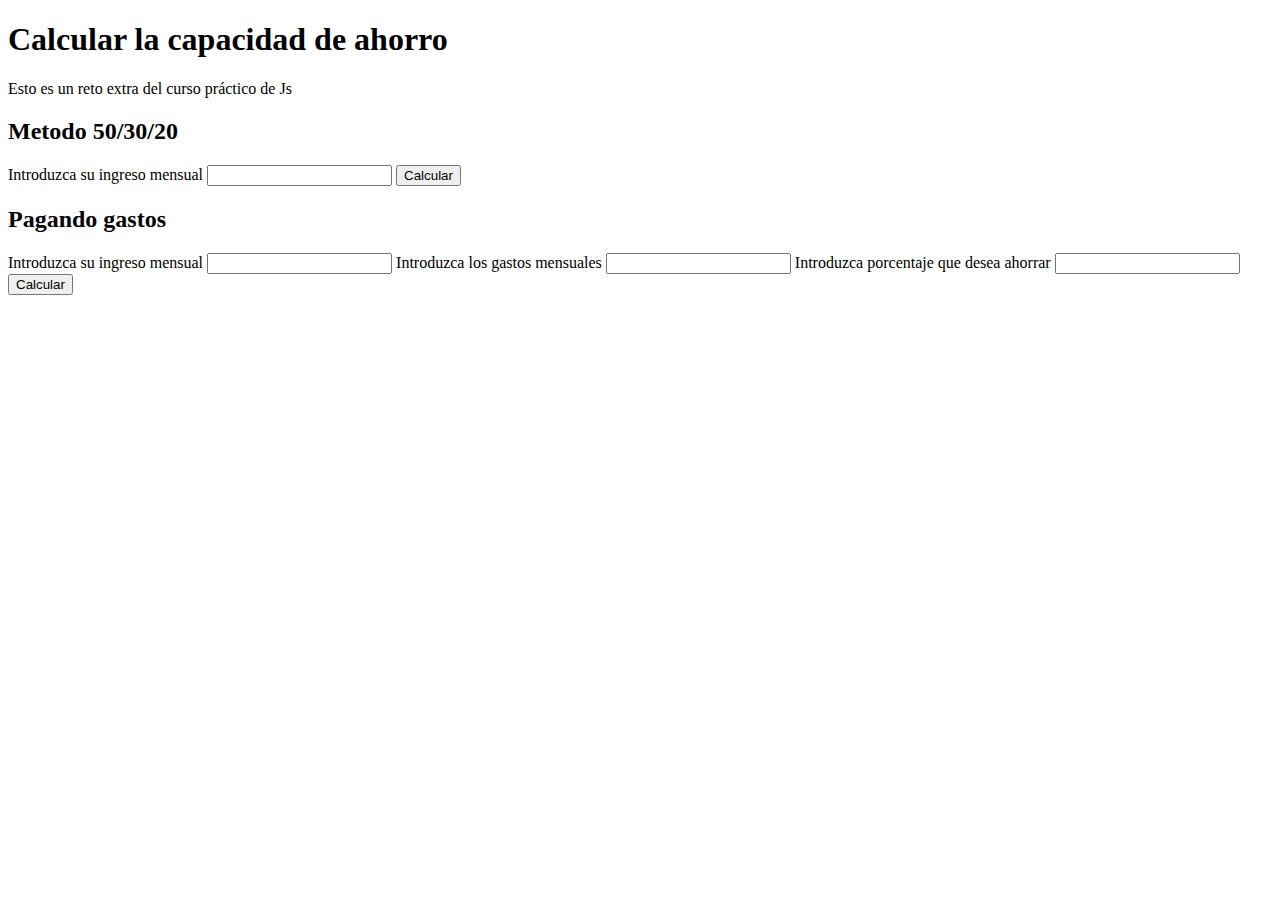
==== ahorros.html @ d4ddcf2e "Añadido cálculo de ahorros" ====
<!DOCTYPE html>
<html lang="en">
<head>
    <meta charset="UTF-8">
    <meta http-equiv="X-UA-Compatible" content="IE=edge">
    <meta name="viewport" content="width=device-width, initial-scale=1.0">
    <link rel="preconnect" href="https://fonts.googleapis.com">
    <link rel="preconnect" href="https://fonts.gstatic.com" crossorigin>
    <link href="https://fonts.googleapis.com/css2?family=Quicksand:wght@300;500;700&display=swap" rel="stylesheet">
    <title>Capacidad de Ahorro | Curso de Platzi</title>
</head>
<body>
        <header>
            <h1>Calcular la capacidad de ahorro</h1>
            <p>Esto es un reto extra del curso práctico de Js</p>
        </header>

        <section class="50/30/20-container ahorro-container">
            <form action="" class="ahorro-form">
                <h2>Metodo 50/30/20</h2>
                <label for="ingresos">Introduzca su ingreso mensual</label>
                <input type="number" name="ingresos" id="ingresosInput">

                <button type="button" onclick="calcularValores()">Calcular</button>
                <div>
                    <span id="result1"></span>
                    <span id="result2"></span>
                    <span id="result3"></span>
                </div>
            </form>
        </section>
        <section class="50/30/20-container ahorro-container">
            <form action="" class="ahorro-form">
                <h2>Pagando gastos</h2>
                <label for="ingresos">Introduzca su ingreso mensual</label>
                <input type="number" name="ingresos" id="ingresosInput2">
                <label for="gastos">Introduzca los gastos mensuales</label>
                <input type="number" name="gastos" id="gastosInput">
                <label for="porcentaje">Introduzca porcentaje que desea ahorrar</label>
                <input type="number" name="porcentaje" id="porcentajeInput">

                <button type="button" onclick="calculoAhorroConGastos()">Calcular</button>
                <div>
                    <span id="resultAhorrado"></span>
                    <span id="resultRestante"></span>
                </div>
            </form>
        </section>
    <script src="ahorros.js"></script>
</body>
</html>
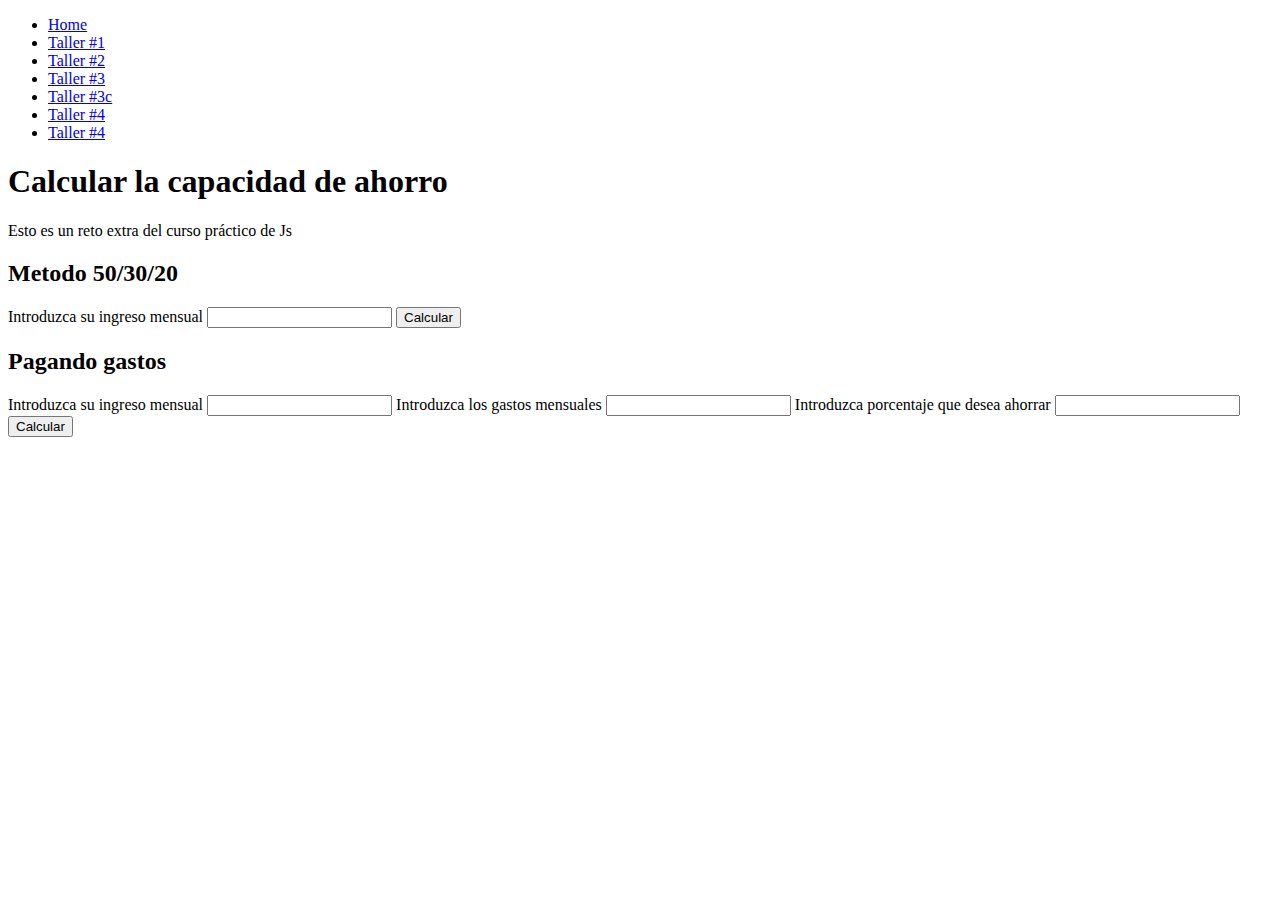
==== commit 4cdf30d8: "Modificiados archivos de HTML con HTML Semántico, renombrada la carpeta 'source', añadido archivo cs" ====
--- a/ahorros.html
+++ b/ahorros.html
@@ -11,41 +11,58 @@
 </head>
 <body>
         <header>
-            <h1>Calcular la capacidad de ahorro</h1>
-            <p>Esto es un reto extra del curso práctico de Js</p>
+            <nav>
+                <ul>
+                    <li><a href="./index.html">Home</a></li>
+                    <li><a href="./figuras.html">Taller #1</a></li>
+                    <li><a href="./descuentos.html">Taller #2</a></li>
+                    <li><a href="./promedio.html">Taller #3</a></li>
+                    <li><a href="./moda.html">Taller #3c</a></li>
+                    <li><a href="./salarios.html">Taller #4</a></li>
+                    <li><a href="./ahorros.html">Taller #4</a></li>
+                </ul>
+            </nav>
         </header>
 
-        <section class="50/30/20-container ahorro-container">
-            <form action="" class="ahorro-form">
-                <h2>Metodo 50/30/20</h2>
-                <label for="ingresos">Introduzca su ingreso mensual</label>
-                <input type="number" name="ingresos" id="ingresosInput">
-
-                <button type="button" onclick="calcularValores()">Calcular</button>
-                <div>
-                    <span id="result1"></span>
-                    <span id="result2"></span>
-                    <span id="result3"></span>
-                </div>
-            </form>
-        </section>
-        <section class="50/30/20-container ahorro-container">
-            <form action="" class="ahorro-form">
-                <h2>Pagando gastos</h2>
-                <label for="ingresos">Introduzca su ingreso mensual</label>
-                <input type="number" name="ingresos" id="ingresosInput2">
-                <label for="gastos">Introduzca los gastos mensuales</label>
-                <input type="number" name="gastos" id="gastosInput">
-                <label for="porcentaje">Introduzca porcentaje que desea ahorrar</label>
-                <input type="number" name="porcentaje" id="porcentajeInput">
-
-                <button type="button" onclick="calculoAhorroConGastos()">Calcular</button>
-                <div>
-                    <span id="resultAhorrado"></span>
-                    <span id="resultRestante"></span>
-                </div>
-            </form>
-        </section>
-    <script src="ahorros.js"></script>
+        <main>
+            <section class="info">            
+                <h1>Calcular la capacidad de ahorro</h1>
+                <p>Esto es un reto extra del curso práctico de Js</p>
+            </section>
+    
+            <section class="50/30/20-container ahorro-container">
+                <form action="" class="ahorro-form">
+                    <h2>Metodo 50/30/20</h2>
+                    <label for="ingresos">Introduzca su ingreso mensual</label>
+                    <input type="number" name="ingresos" id="ingresosInput">
+    
+                    <button type="button" onclick="calcularValores()">Calcular</button>
+                    <div>
+                        <span id="result1"></span>
+                        <span id="result2"></span>
+                        <span id="result3"></span>
+                    </div>
+                </form>
+            </section>
+            
+            <section class="50/30/20-container ahorro-container">
+                <form action="" class="ahorro-form">
+                    <h2>Pagando gastos</h2>
+                    <label for="ingresos">Introduzca su ingreso mensual</label>
+                    <input type="number" name="ingresos" id="ingresosInput2">
+                    <label for="gastos">Introduzca los gastos mensuales</label>
+                    <input type="number" name="gastos" id="gastosInput">
+                    <label for="porcentaje">Introduzca porcentaje que desea ahorrar</label>
+                    <input type="number" name="porcentaje" id="porcentajeInput">
+    
+                    <button type="button" onclick="calculoAhorroConGastos()">Calcular</button>
+                    <div>
+                        <span id="resultAhorrado"></span>
+                        <span id="resultRestante"></span>
+                    </div>
+                </form>
+            </section>
+        </main>
+    <script src="./src/js/ahorros.js"></script>
 </body>
 </html>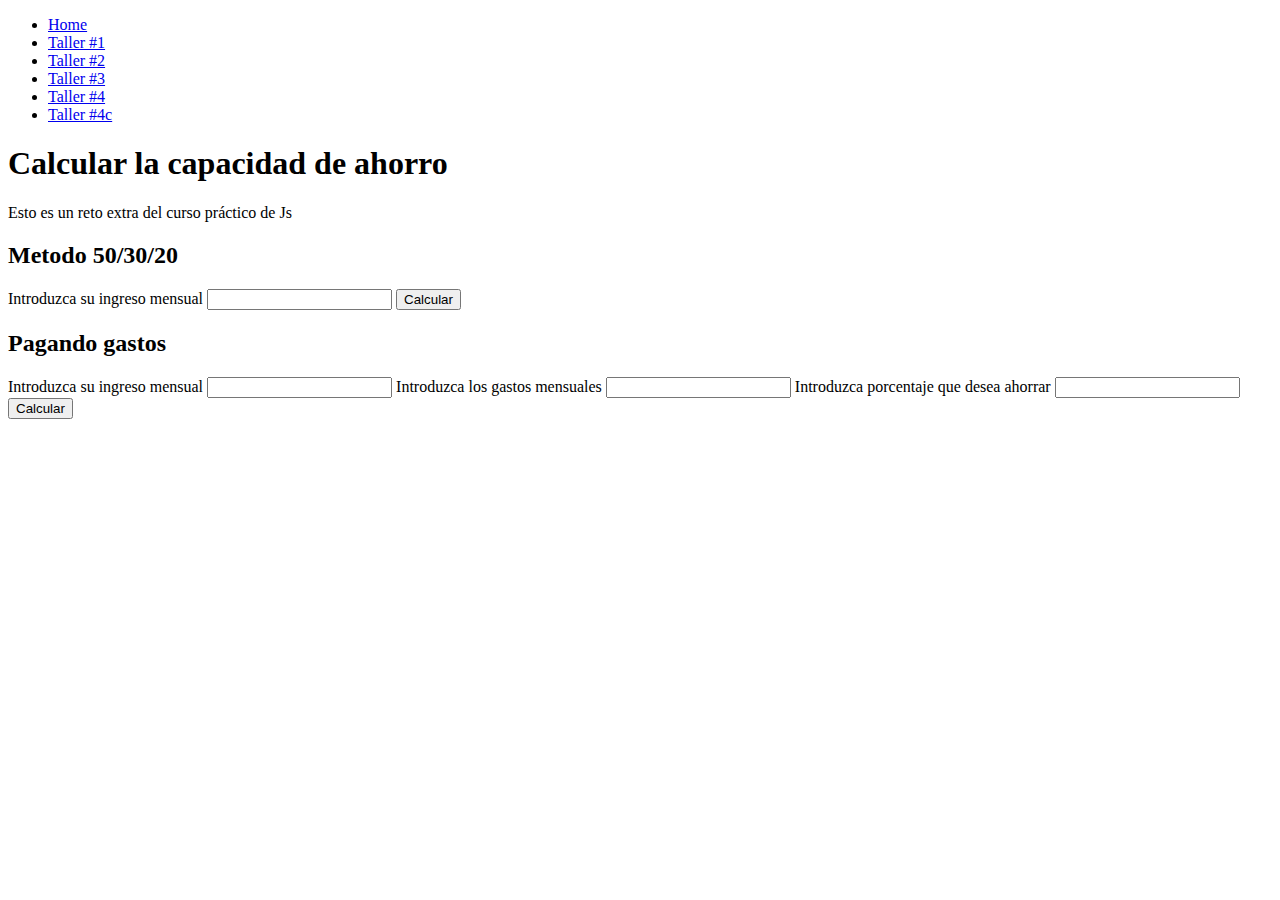
==== commit 8cba6a62: "cambiado links de menú" ====
--- a/ahorros.html
+++ b/ahorros.html
@@ -17,9 +17,8 @@
                     <li><a href="./figuras.html">Taller #1</a></li>
                     <li><a href="./descuentos.html">Taller #2</a></li>
                     <li><a href="./promedio.html">Taller #3</a></li>
-                    <li><a href="./moda.html">Taller #3c</a></li>
                     <li><a href="./salarios.html">Taller #4</a></li>
-                    <li><a href="./ahorros.html">Taller #4</a></li>
+                    <li><a href="./ahorros.html">Taller #4c</a></li>
                 </ul>
             </nav>
         </header>
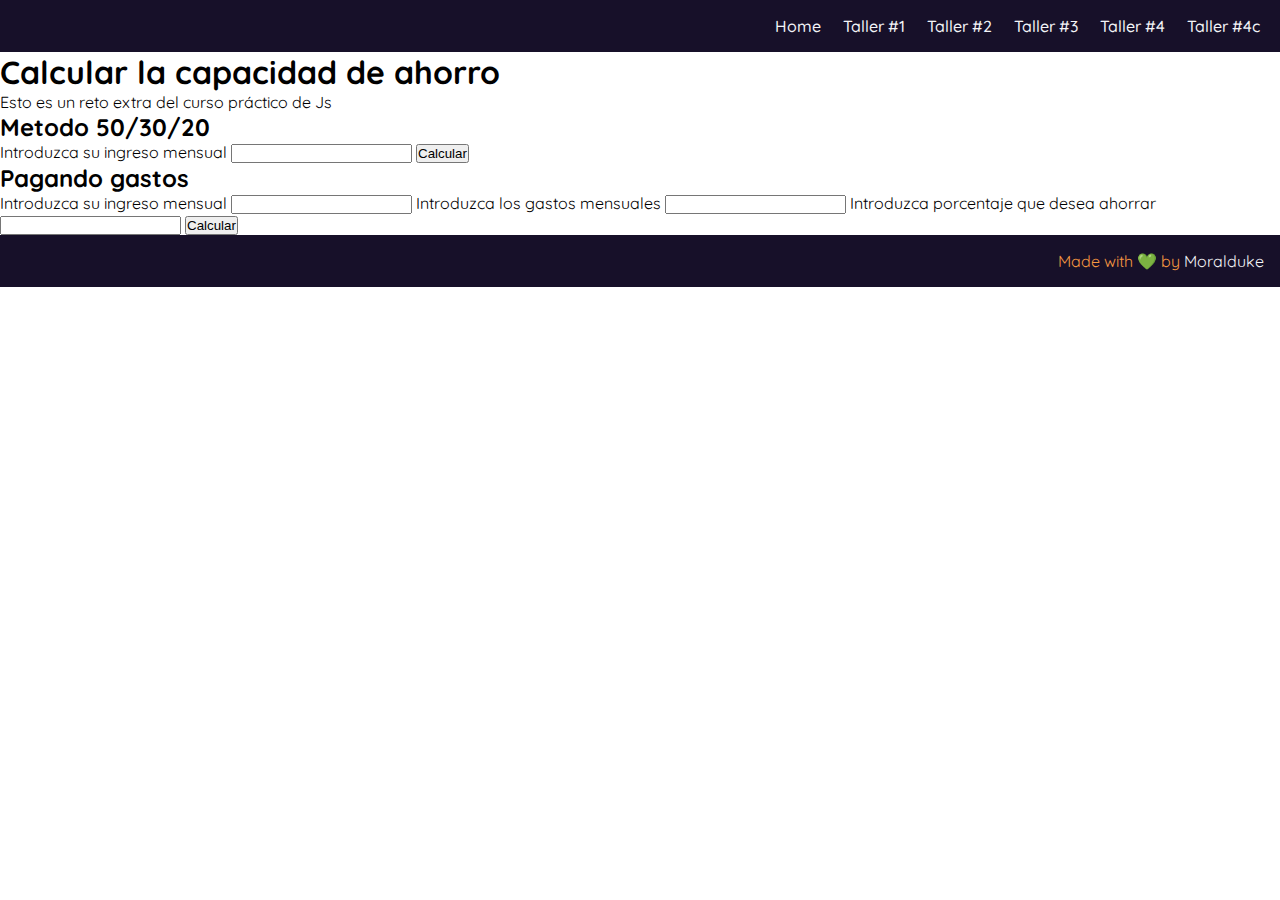
==== commit a953125b: "Añadidos nuevos archivos css, renombrado principal.css a main.css, añadido footer a los archivos HTM" ====
--- a/ahorros.html
+++ b/ahorros.html
@@ -4,6 +4,7 @@
     <meta charset="UTF-8">
     <meta http-equiv="X-UA-Compatible" content="IE=edge">
     <meta name="viewport" content="width=device-width, initial-scale=1.0">
+    <link rel="stylesheet" href="./src/css/ahorros.css">
     <link rel="preconnect" href="https://fonts.googleapis.com">
     <link rel="preconnect" href="https://fonts.gstatic.com" crossorigin>
     <link href="https://fonts.googleapis.com/css2?family=Quicksand:wght@300;500;700&display=swap" rel="stylesheet">
@@ -62,6 +63,10 @@
                 </form>
             </section>
         </main>
+
+    <footer>
+        <p>Made with &#128154; by <a href="https://github.com/Astiaz">Moralduke</a></p>
+    </footer>
     <script src="./src/js/ahorros.js"></script>
 </body>
 </html>--- a/src/css/ahorros.css
+++ b/src/css/ahorros.css
@@ -0,0 +1 @@
+@import 'main.css';